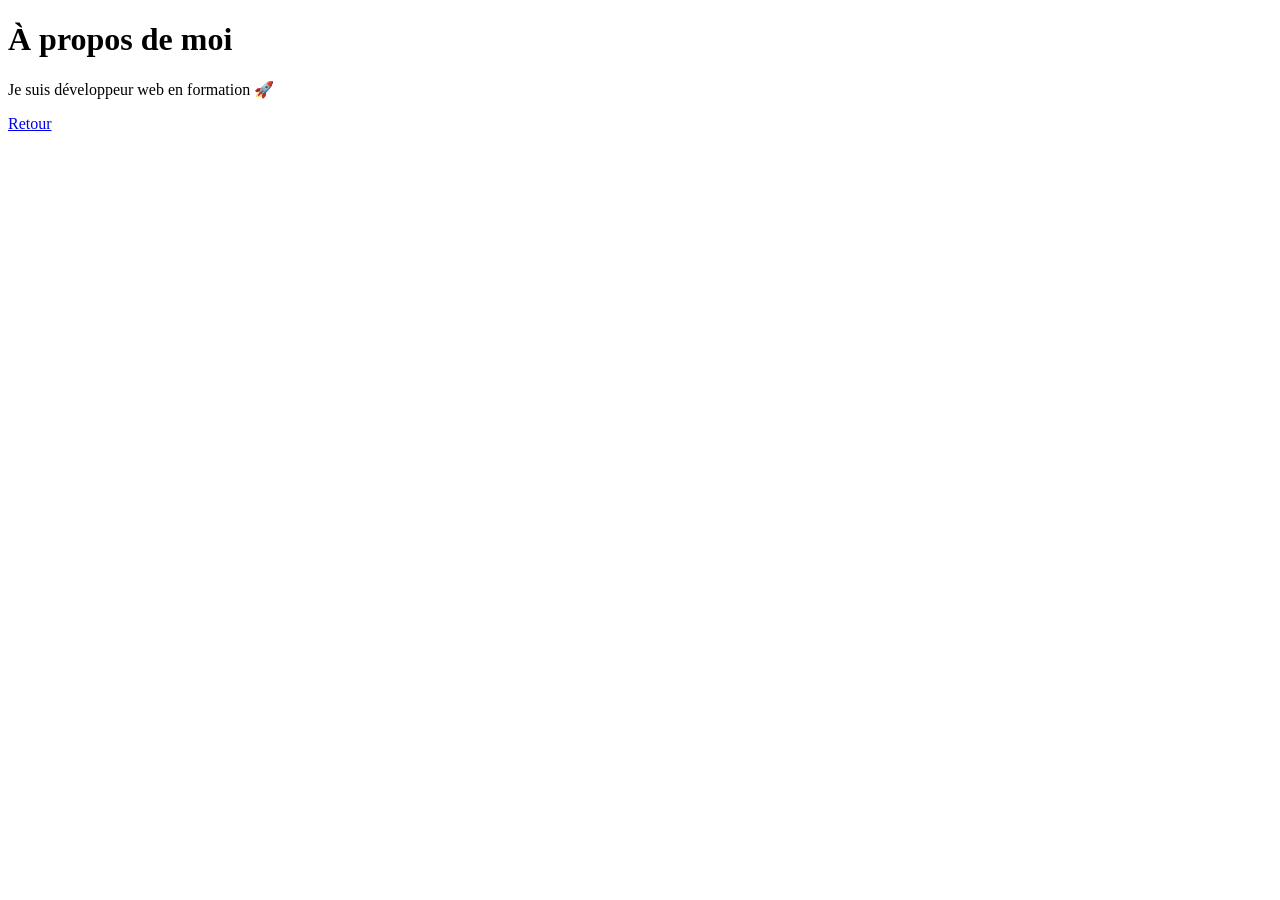
==== about.html @ 714ccc14 "Create about.html" ====
<!DOCTYPE html>
<html>
<head>
  <title>À propos</title>
  <link rel="stylesheet" href="style.css">
</head>
<body>

  <h1>À propos de moi</h1>

  <p>Je suis développeur web en formation 🚀</p>

  <a href="index.html">Retour</a>

</body>
</html>
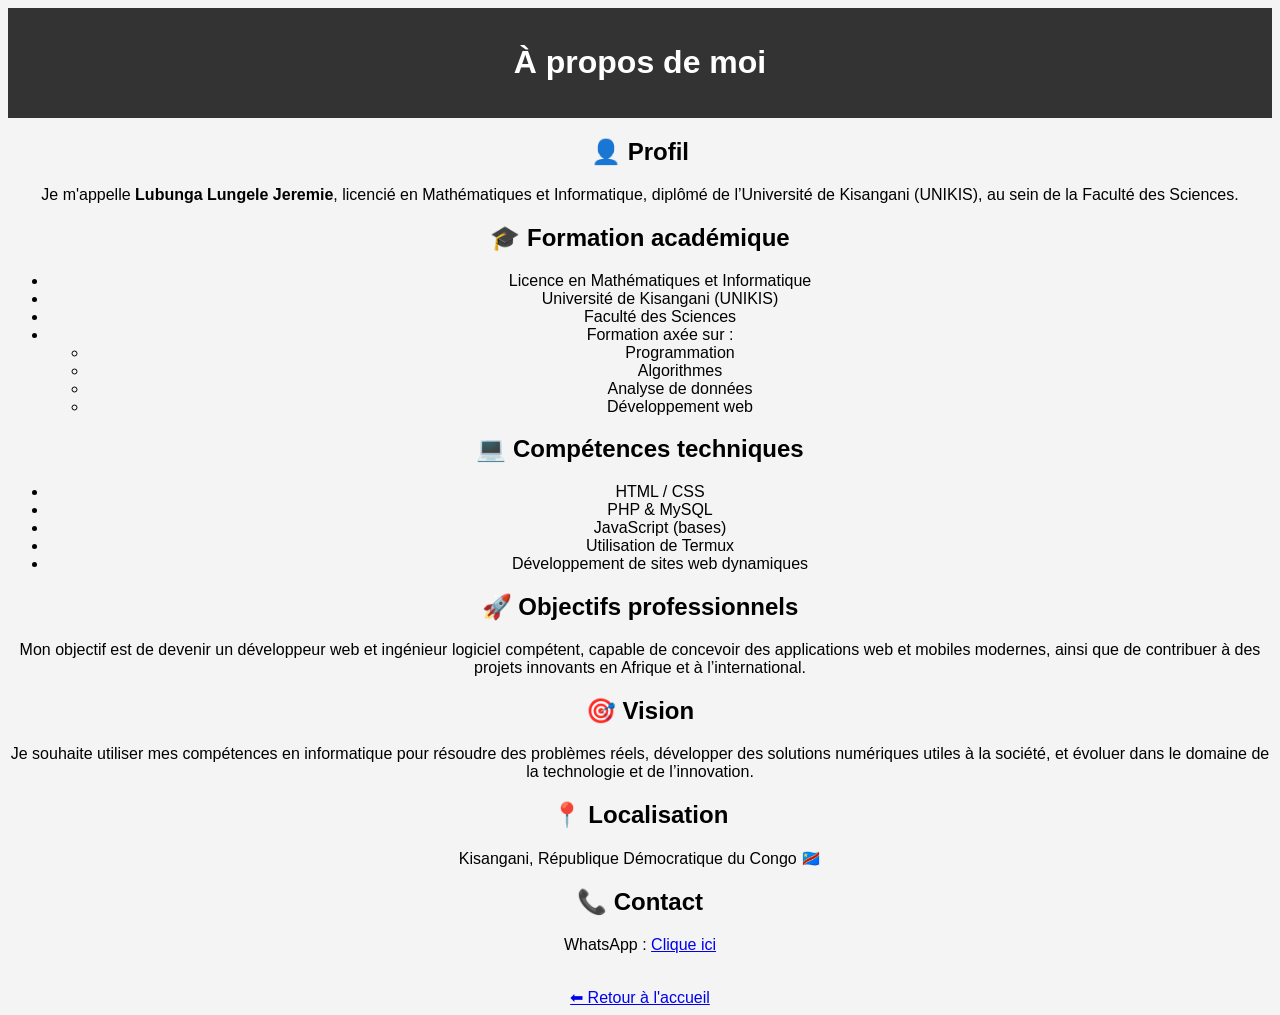
==== commit af4cf99e: "Update about.html" ====
--- a/about.html
+++ b/about.html
@@ -1,16 +1,76 @@
 <!DOCTYPE html>
-<html>
+<html lang="fr">
 <head>
-  <title>À propos</title>
+  <meta charset="UTF-8">
+  <title>À propos de moi</title>
   <link rel="stylesheet" href="style.css">
 </head>
 <body>
 
-  <h1>À propos de moi</h1>
+  <header>
+    <h1>À propos de moi</h1>
+  </header>
 
-  <p>Je suis développeur web en formation 🚀</p>
+  <section>
 
-  <a href="index.html">Retour</a>
+    <h2>👤 Profil</h2>
+    <p>
+      Je m'appelle <strong>Lubunga Lungele Jeremie</strong>,  
+      licencié en Mathématiques et Informatique, diplômé de l’Université de Kisangani (UNIKIS),  
+      au sein de la Faculté des Sciences.
+    </p>
+
+    <h2>🎓 Formation académique</h2>
+    <ul>
+      <li>Licence en Mathématiques et Informatique</li>
+      <li>Université de Kisangani (UNIKIS)</li>
+      <li>Faculté des Sciences</li>
+      <li>Formation axée sur :
+        <ul>
+          <li>Programmation</li>
+          <li>Algorithmes</li>
+          <li>Analyse de données</li>
+          <li>Développement web</li>
+        </ul>
+      </li>
+    </ul>
+
+    <h2>💻 Compétences techniques</h2>
+    <ul>
+      <li>HTML / CSS</li>
+      <li>PHP & MySQL</li>
+      <li>JavaScript (bases)</li>
+      <li>Utilisation de Termux</li>
+      <li>Développement de sites web dynamiques</li>
+    </ul>
+
+    <h2>🚀 Objectifs professionnels</h2>
+    <p>
+      Mon objectif est de devenir un développeur web et ingénieur logiciel compétent,  
+      capable de concevoir des applications web et mobiles modernes,  
+      ainsi que de contribuer à des projets innovants en Afrique et à l’international.
+    </p>
+
+    <h2>🎯 Vision</h2>
+    <p>
+      Je souhaite utiliser mes compétences en informatique pour résoudre des problèmes réels,  
+      développer des solutions numériques utiles à la société,  
+      et évoluer dans le domaine de la technologie et de l’innovation.
+    </p>
+
+    <h2>📍 Localisation</h2>
+    <p>Kisangani, République Démocratique du Congo 🇨🇩</p>
+
+    <h2>📞 Contact</h2>
+    <p>
+      WhatsApp : <a href="https://wa.me/243977658776">Clique ici</a>
+    </p>
+
+  </section>
+
+  <br>
+
+  <a href="index.html">⬅ Retour à l'accueil</a>
 
 </body>
 </html>
--- a/style.css
+++ b/style.css
@@ -0,0 +1,39 @@
+body {
+  font-family: Arial;
+  text-align: center;
+  background: #f4f4f4;
+}
+
+header {
+  background: #333;
+  color: white;
+  padding: 15px;
+}
+
+.profil {
+  width: 150px;
+  border-radius: 50%;
+  margin-top: 20px;
+}
+
+nav a {
+  margin: 10px;
+  text-decoration: none;
+  color: blue;
+  font-weight: bold;
+}
+
+button {
+  padding: 10px;
+  margin-top: 10px;
+}
+
+.whatsapp {
+  display: inline-block;
+  margin-top: 20px;
+  background: green;
+  color: white;
+  padding: 10px;
+  text-decoration: none;
+  border-radius: 5px;
+}
